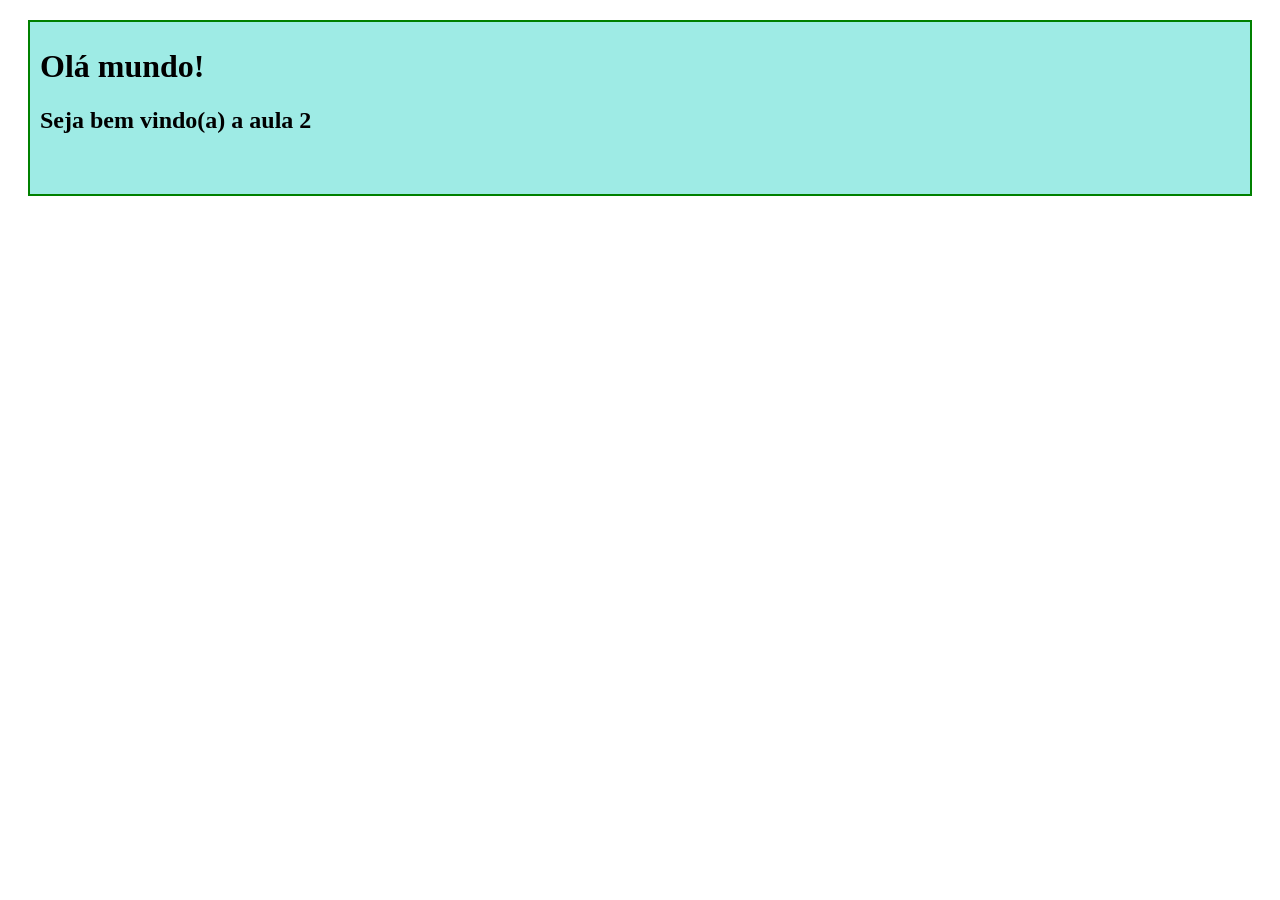
==== index.html @ 07fec40e "mudanças" ====
<!DOCTYPE html>
<html lang="pt-BR">
<head>
    <meta charset="UTF-8">
    <meta name="viewport" content="width=device-width, initial-scale=1.0">
    <title>Aula 2</title>
    <meta charset="UTF-8">
    <meta name="viewport" content="width=device-width, initial-scale=1.0">
    <title>Page Title</title>
    <meta name="description" content="Page description">
    <meta name="keywords" content="keyword1, keyword2">
    <meta property="og:title" content="Page Title">
    <meta property="og:description" content="Page description">
    <meta property="og:type" content="website">
    <meta property="og:url" content="https://www.example.com">
    <meta property="og:image" content="https://www.example.com/image.jpg">
    <meta name="twitter:card" content="summary_large_image">
    <meta name="twitter:title" content="Page Title">
    <meta name="twitter:description" content="Page description">
    <meta name="twitter:image" content="https://www.example.com/image.jpg">
</head>
<body>
    <div style="
        background-color: #9eebe5;
        border: 2px solid green;
        padding: 5px 2px 40px 10px;
        margin: 20px;
         ">
        <h1>Olá mundo!</h1>
        <h2>Seja bem vindo(a) a aula 2</h2>
    </div>
</body>
</html>
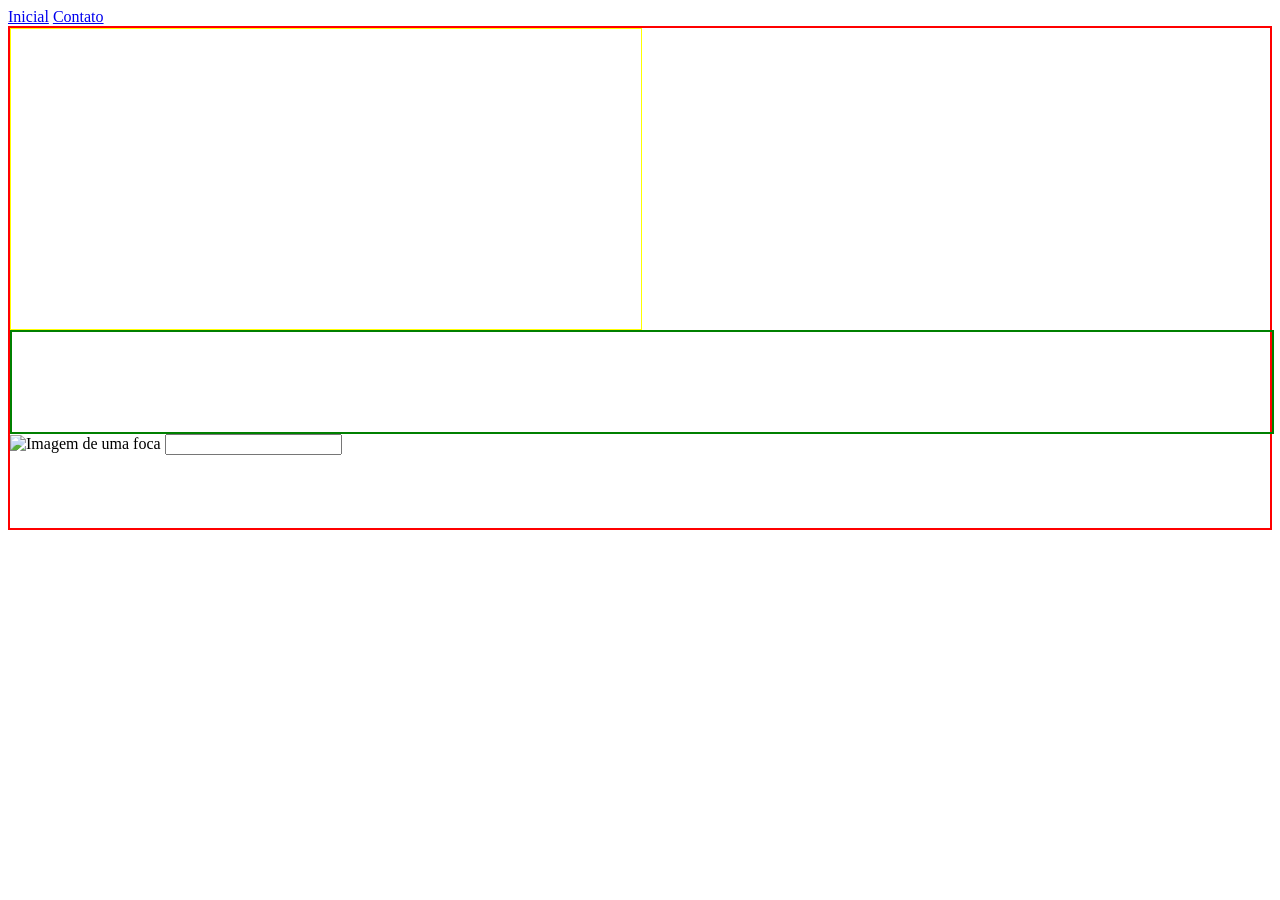
==== commit e858efdc: "feat: adicionado um comentário" ====
--- a/index.html
+++ b/index.html
@@ -19,15 +19,48 @@
     <meta name="twitter:description" content="Page description">
     <meta name="twitter:image" content="https://www.example.com/image.jpg">
 </head>
+<!--
+css inline é dentro do elemento "tag"
+css interno/critico é dentro do cabeçalho html
+css externo fora do documento
+-->
 <body>
-    <div style="
-        background-color: #9eebe5;
-        border: 2px solid green;
-        padding: 5px 2px 40px 10px;
-        margin: 20px;
-         ">
-        <h1>Olá mundo!</h1>
-        <h2>Seja bem vindo(a) a aula 2</h2>
-    </div>
+    <header>
+        <nav>
+            <a href="#">Inicial</a>
+            <a href="contato.html" >Contato</a>
+        </nav>
+    </header>
+    <main 
+    style="
+    height: 500px;
+    border: solid 2px red;
+    "
+    >
+        <section style="
+        height: 300px;
+        width: 50%;
+        border: solid 1px yellow;
+        "
+        >
+
+        </section>
+        <section style="
+        height: 100px;
+        width: 100%;
+        border: solid 2px green;
+        "
+        >
+
+        </section>
+        <section>
+            <img src="img/foca.jpg" width="300px" height="200px" alt="Imagem de uma foca" title="Foto de uma foca">
+            
+            <input type="text" >
+        </section>
+    </main>
+    <footer >
+
+    </footer>
 </body>
 </html>
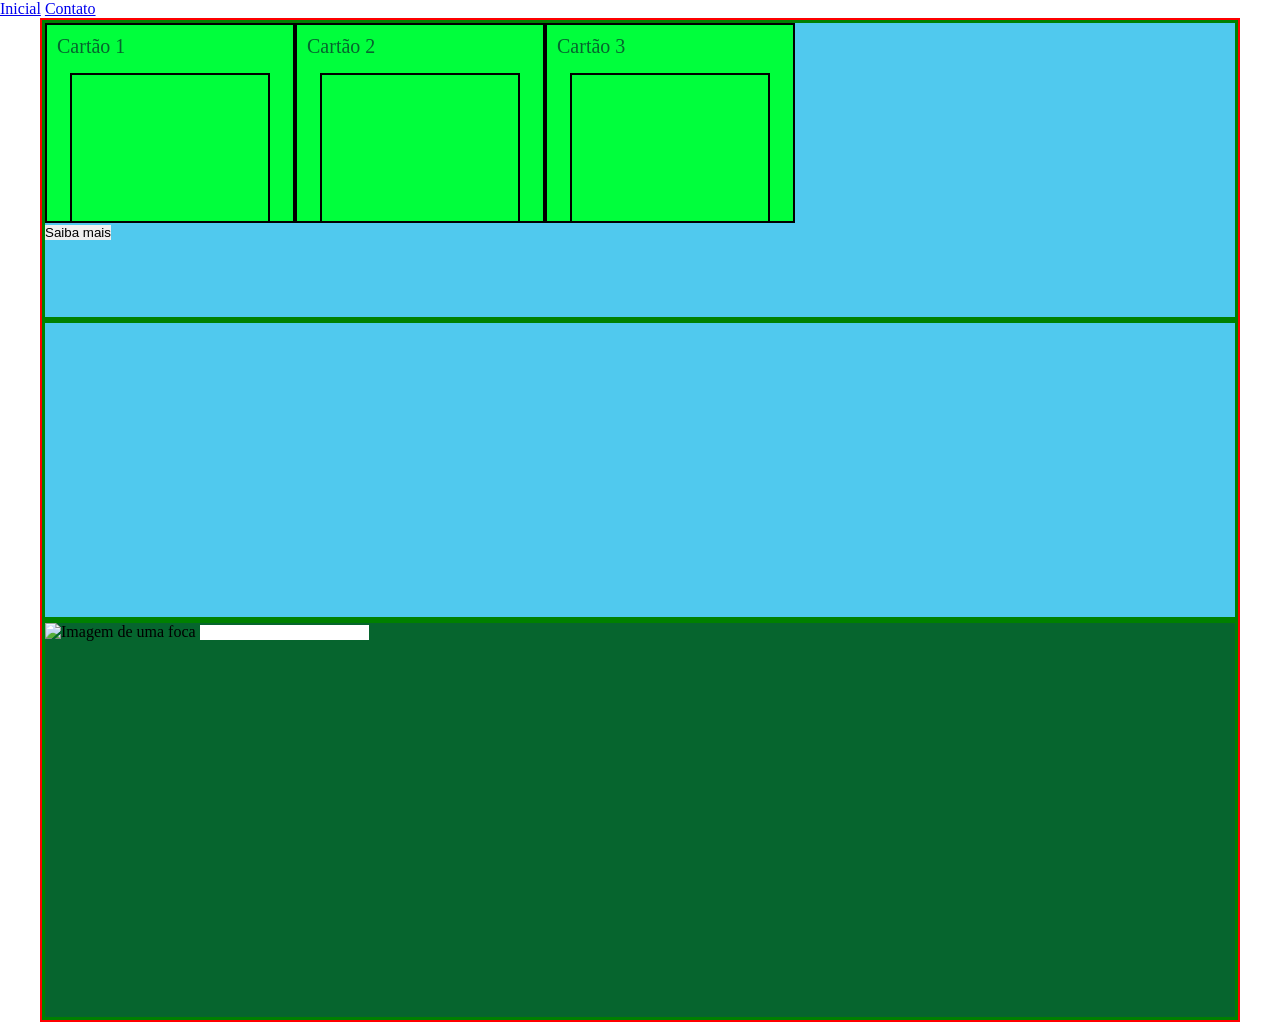
==== commit 4c4b459a: "feat: troca para o css externo" ====
--- a/index.html
+++ b/index.html
@@ -6,7 +6,6 @@
     <title>Aula 2</title>
     <meta charset="UTF-8">
     <meta name="viewport" content="width=device-width, initial-scale=1.0">
-    <title>Page Title</title>
     <meta name="description" content="Page description">
     <meta name="keywords" content="keyword1, keyword2">
     <meta property="og:title" content="Page Title">
@@ -18,11 +17,18 @@
     <meta name="twitter:title" content="Page Title">
     <meta name="twitter:description" content="Page description">
     <meta name="twitter:image" content="https://www.example.com/image.jpg">
+    <!-- CSS externo-->
+    <link rel="stylesheet" href="css/style.css">
 </head>
 <!--
 css inline é dentro do elemento "tag"
 css interno/critico é dentro do cabeçalho html
 css externo fora do documento
+
+Selectores
+proprios nome elementos
+classes prefixo do nome é ponto ex   .card (vários locais)
+id      prefixo do nome é hash  ex   #botao-form (obs. id somente UM dentro do html)
 -->
 <body>
     <header>
@@ -31,29 +37,34 @@
             <a href="contato.html" >Contato</a>
         </nav>
     </header>
-    <main 
-    style="
-    height: 500px;
-    border: solid 2px red;
-    "
-    >
-        <section style="
-        height: 300px;
-        width: 50%;
-        border: solid 1px yellow;
-        "
-        >
+    <main>
+        <section>
+            <div class="container-cards">
+                <div class="card">
+                    <div class="titulo">Cartão 1</div>
+                    <div class="card-img">
+                        <img src="img/leao.webp" width="200" alt="">
+                    </div>
+                </div>
+                <div class="card">
+                    <div class="titulo">Cartão 2</div>
+                    <div class="card-img">
+                        <img src="img/foca.jpg" width="200"  alt="">
+                    </div>
+                </div>
+                <div class="card">
+                    <div class="titulo">Cartão 3</div>
+                    <div class="card-img">
+                        <img src="img/tubarao.png" width="200"  alt="">
+                    </div>
+                </div>
+            </div>
+            <button id="botao-ver">Saiba mais</button>
+        </section>
+        <section>
 
         </section>
-        <section style="
-        height: 100px;
-        width: 100%;
-        border: solid 2px green;
-        "
-        >
-
-        </section>
-        <section>
+        <section style="height: 400px; background-color: #06652e;">
             <img src="img/foca.jpg" width="300px" height="200px" alt="Imagem de uma foca" title="Foto de uma foca">
             
             <input type="text" >
--- a/css/style.css
+++ b/css/style.css
@@ -0,0 +1,43 @@
+*{
+    margin: 0;
+    padding: 0;
+    border: 0;
+    box-sizing: border-box;
+}
+main{
+    border: solid 2px red;
+    width: 1200px;
+    margin: 0 auto;
+}
+section{
+    height: 300px;
+    border: solid 3px green;
+    background-color: #50c9ee;
+}
+/* Aqui é uma CLASSE */
+.container-cards{
+    width: 100%;
+    display: flex;
+}
+.card{
+    border: solid 2px black;
+    background-color: rgb(0, 255, 60);
+    width: 250px;
+    height: 200px;
+}
+.titulo{
+    font-size: 20px;
+    color: #06652e;
+    padding: 10px;
+}
+.card-img{
+    width: 200px;
+    height: 150px;
+    margin: 5px auto;
+    border: solid 2px black;
+}
+/* Aqui é um ID */
+#botao-cancelar{
+    width: 300px;
+    background-color: red;
+}
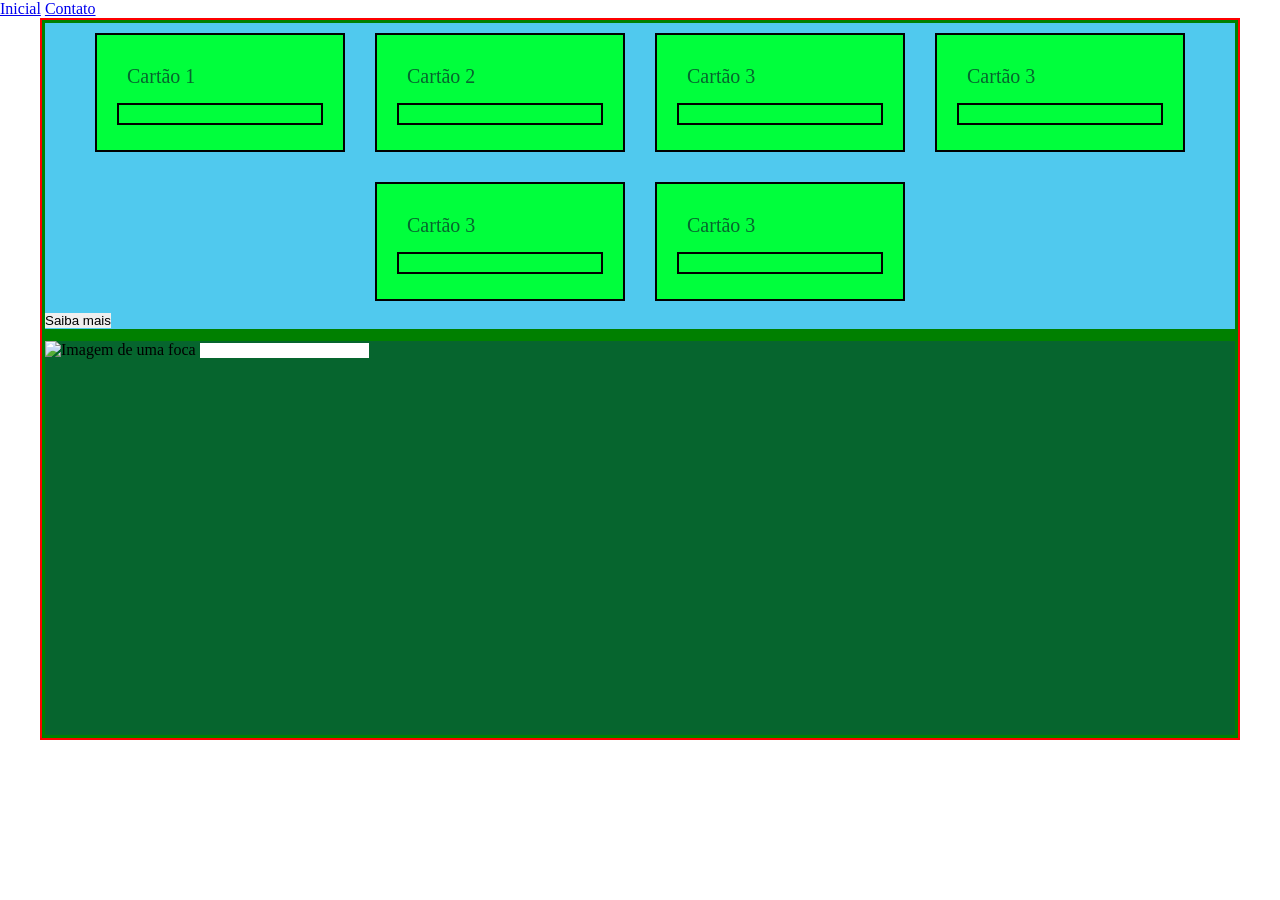
==== commit cc921184: "feat: conhecendo o display flex" ====
--- a/index.html
+++ b/index.html
@@ -58,6 +58,24 @@
                         <img src="img/tubarao.png" width="200"  alt="">
                     </div>
                 </div>
+                <div class="card">
+                    <div class="titulo">Cartão 3</div>
+                    <div class="card-img">
+                        <img src="img/tubarao.png" width="200"  alt="">
+                    </div>
+                </div>
+                <div class="card">
+                    <div class="titulo">Cartão 3</div>
+                    <div class="card-img">
+                        <img src="img/tubarao.png" width="200"  alt="">
+                    </div>
+                </div>
+                <div class="card">
+                    <div class="titulo">Cartão 3</div>
+                    <div class="card-img">
+                        <img src="img/tubarao.png" width="200"  alt="">
+                    </div>
+                </div>
             </div>
             <button id="botao-ver">Saiba mais</button>
         </section>
--- a/css/style.css
+++ b/css/style.css
@@ -6,11 +6,11 @@
 }
 main{
     border: solid 2px red;
-    width: 1200px;
+    max-width: 1200px;
     margin: 0 auto;
 }
 section{
-    height: 300px;
+    height: auto;
     border: solid 3px green;
     background-color: #50c9ee;
 }
@@ -18,12 +18,18 @@
 .container-cards{
     width: 100%;
     display: flex;
+    flex-wrap: wrap;
+    gap: 10px;
+    justify-content: center;
+    align-items: center;
 }
 .card{
+    margin: 10px;
+    padding: 20px;
     border: solid 2px black;
     background-color: rgb(0, 255, 60);
     width: 250px;
-    height: 200px;
+    height: auto;
 }
 .titulo{
     font-size: 20px;
@@ -31,8 +37,8 @@
     padding: 10px;
 }
 .card-img{
-    width: 200px;
-    height: 150px;
+    width: auto;
+    height: auto;
     margin: 5px auto;
     border: solid 2px black;
 }
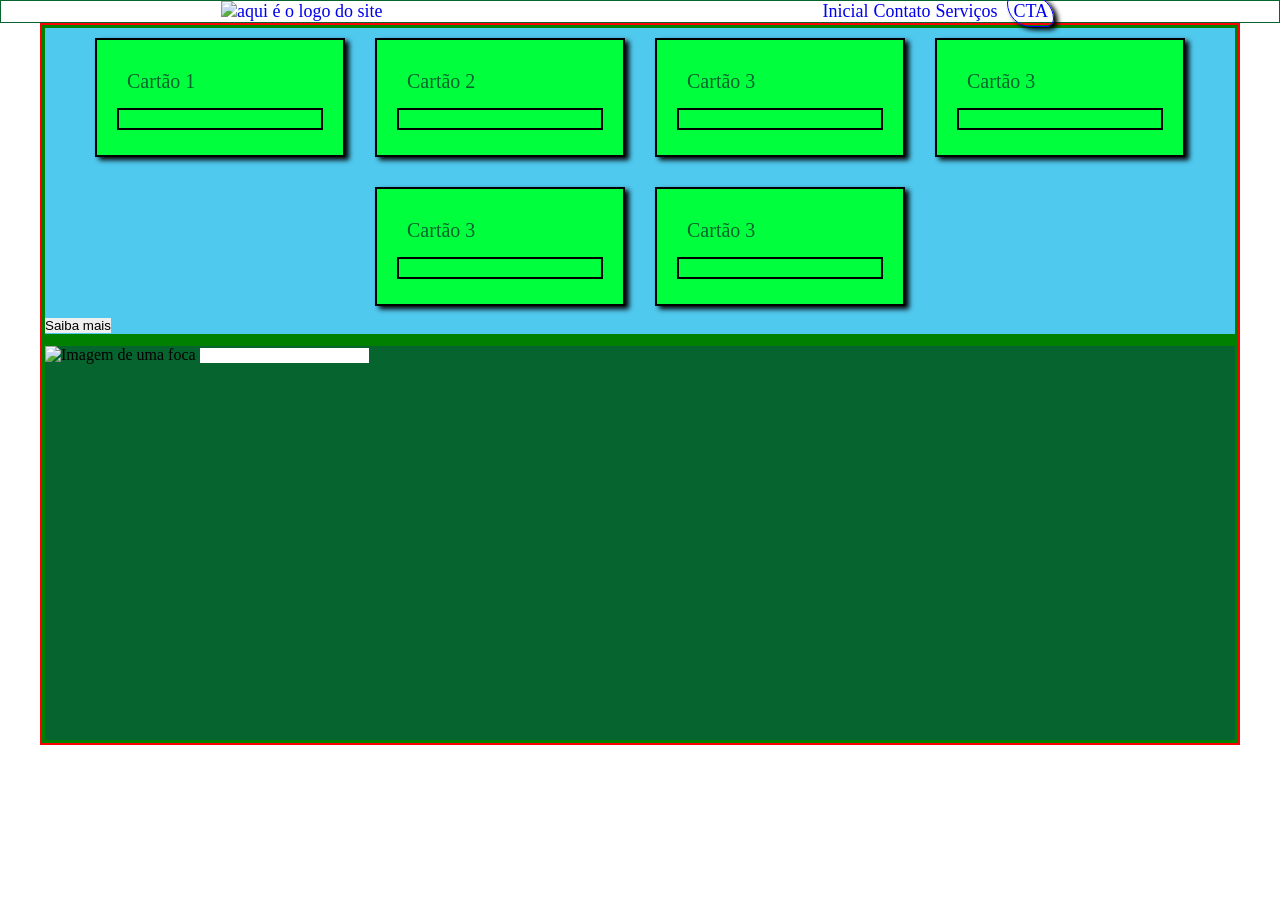
==== commit 5f4c37dd: "introdução ao hover e comportamento do botao cta" ====
--- a/index.html
+++ b/index.html
@@ -32,9 +32,25 @@
 -->
 <body>
     <header>
-        <nav>
-            <a href="#">Inicial</a>
-            <a href="contato.html" >Contato</a>
+        <nav class="nav-top">
+            <a href="index.html">
+                <img src="img/cloud.svg" alt="aqui é o logo do site" class="logo">
+            </a>
+            <!-- lista ordenada x lista desordenada ul -->
+            <ul>
+                <li>
+                    <a href="#">Inicial</a>
+                </li>
+                <li>
+                    <a href="contato.html" >Contato</a>
+                </li>
+                <li>
+                    <a href="servicos.html" >Serviços</a>
+                </li>
+                <li>
+                    <a href="#contato_interno" class="botao-cta">CTA</a>
+                </li>
+            </ul>
         </nav>
     </header>
     <main>
--- a/css/style.css
+++ b/css/style.css
@@ -3,6 +3,35 @@
     padding: 0;
     border: 0;
     box-sizing: border-box;
+}
+.nav-top{
+    display: flex;
+    align-items: center;
+    justify-content: space-around;
+    border: #06652e solid 1px;
+}
+ul{
+    display: flex;
+    list-style: none;
+    gap: 5px;
+}
+a{
+    font-size: 18px;
+    text-decoration: none;
+}
+
+.botao-cta{
+    padding: 5px;
+    margin: 5px;
+    border: solid 1px blue;
+    border-radius: 10px 30px 10px 30px;
+    box-shadow: 4px 3px 5px 0px black;
+}
+.botao-cta:hover{
+    background-color: #50c9ee;
+}
+.botao-cta:active{
+    box-shadow: inset 4px 3px 5px 0px black;
 }
 main{
     border: solid 2px red;
@@ -30,6 +59,7 @@
     background-color: rgb(0, 255, 60);
     width: 250px;
     height: auto;
+    box-shadow: 4px 3px 5px 0px black;
 }
 .titulo{
     font-size: 20px;
@@ -46,4 +76,7 @@
 #botao-cancelar{
     width: 300px;
     background-color: red;
+}
+.logo{
+    width: 80px;
 }
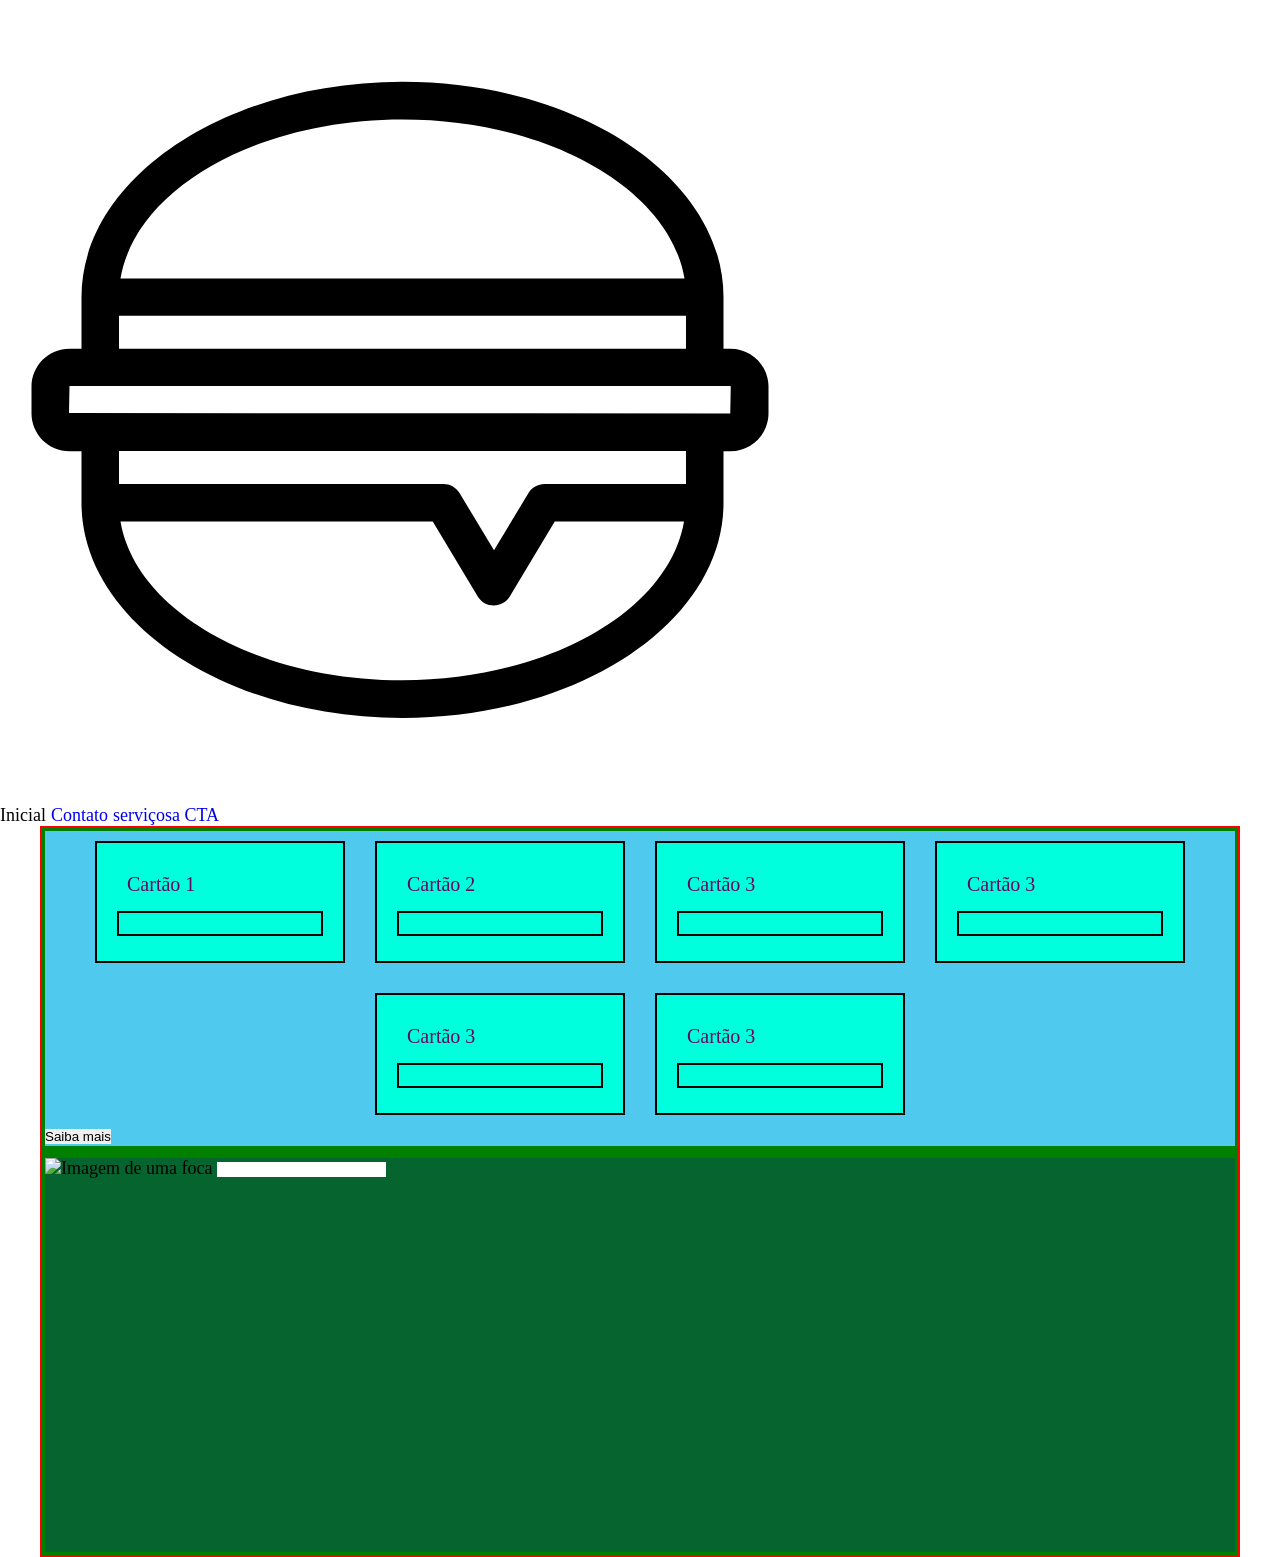
==== commit e7a83860: "introdução ao hover" ====
--- a/index.html
+++ b/index.html
@@ -32,27 +32,28 @@
 -->
 <body>
     <header>
-        <nav class="nav-top">
-            <a href="index.html">
-                <img src="img/cloud.svg" alt="aqui é o logo do site" class="logo">
-            </a>
-            <!-- lista ordenada x lista desordenada ul -->
-            <ul>
-                <li>
-                    <a href="#">Inicial</a>
-                </li>
-                <li>
-                    <a href="contato.html" >Contato</a>
-                </li>
-                <li>
-                    <a href="servicos.html" >Serviços</a>
-                </li>
-                <li>
-                    <a href="#contato_interno" class="botao-cta">CTA</a>
-                </li>
-            </ul>
+        <nav>
+        <a href="index.html" >
+        <img src="img/humberger-svgrepo-com.svg" alt="aqui é o logo do site" class="logo">
+        </a>
+   
+     
+        <!-- lista ordenada x lista desordenada u1 -->
+        <ul>
+            <li>
+                 <a hret="#" > Inicial</a>
+            </li>
+            <li>
+                <a href="contato.html " >Contato</a>
+            </li>
+            <li>
+            <a href="serviços.html" >serviçosa 
+                <a href="#contato_interno" class="botão-cta"> CTA<a>
+            </li>
+        </ul>
+            
         </nav>
-    </header>
+</header>
     <main>
         <section>
             <div class="container-cards">
--- a/css/style.css
+++ b/css/style.css
@@ -1,38 +1,44 @@
 *{
+
     margin: 0;
     padding: 0;
     border: 0;
     box-sizing: border-box;
-}
+    }
+
+
+
 .nav-top{
     display: flex;
-    align-items: center;
-    justify-content: space-around;
+    align-items: center ;
     border: #06652e solid 1px;
+    justify-content:space-around ;
+
 }
 ul{
-    display: flex;
-    list-style: none;
-    gap: 5px;
+display: flex;
+list-style: none;
+gap: 5px;
+
 }
-a{
-    font-size: 18px;
+a{font-size: 18px;
     text-decoration: none;
 }
-
 .botao-cta{
     padding: 5px;
     margin: 5px;
     border: solid 1px blue;
     border-radius: 10px 30px 10px 30px;
-    box-shadow: 4px 3px 5px 0px black;
+    box-shadow: 4px 6px rgb(0, 0, 0);
 }
 .botao-cta:hover{
-    background-color: #50c9ee;
+   background-color: #50c9ee;
 }
+
 .botao-cta:active{
-    box-shadow: inset 4px 3px 5px 0px black;
+    box-shadow: 4px 3px 5px 0px rgb(0, 0, 0);
 }
+
 main{
     border: solid 2px red;
     max-width: 1200px;
@@ -55,15 +61,14 @@
 .card{
     margin: 10px;
     padding: 20px;
-    border: solid 2px black;
-    background-color: rgb(0, 255, 60);
+    border: solid 2px rgb(0, 0, 0);
+    background-color: rgb(0, 255, 221);
     width: 250px;
     height: auto;
-    box-shadow: 4px 3px 5px 0px black;
 }
 .titulo{
     font-size: 20px;
-    color: #06652e;
+    color: #650660;
     padding: 10px;
 }
 .card-img{
@@ -76,7 +81,4 @@
 #botao-cancelar{
     width: 300px;
     background-color: red;
-}
-.logo{
-    width: 80px;
-}+} 
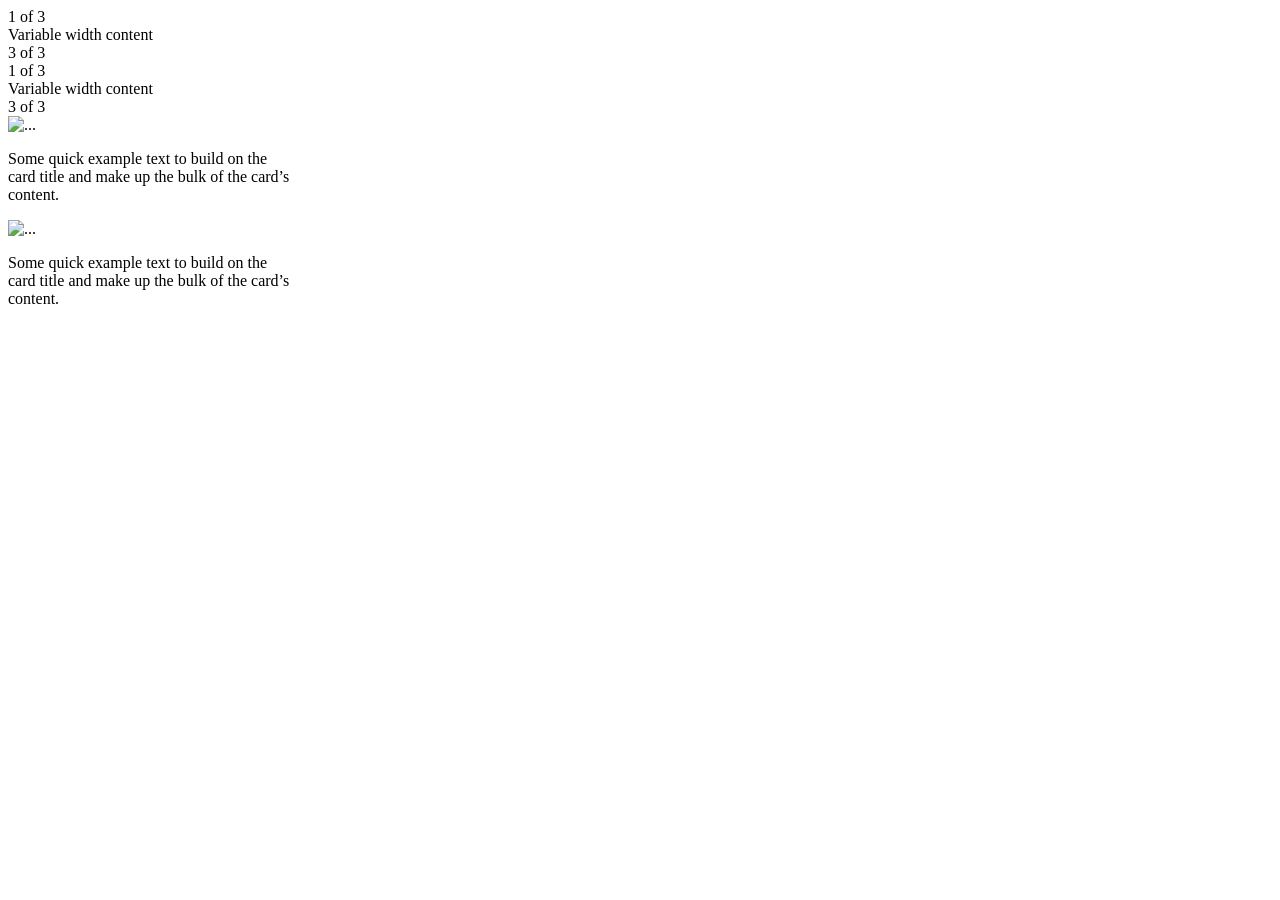
==== commit 41ff4028: "feta framenworks" ====
--- a/index.html
+++ b/index.html
@@ -1,112 +1,42 @@
-<!DOCTYPE html>
-<html lang="pt-BR">
-<head>
-    <meta charset="UTF-8">
-    <meta name="viewport" content="width=device-width, initial-scale=1.0">
-    <title>Aula 2</title>
-    <meta charset="UTF-8">
-    <meta name="viewport" content="width=device-width, initial-scale=1.0">
-    <meta name="description" content="Page description">
-    <meta name="keywords" content="keyword1, keyword2">
-    <meta property="og:title" content="Page Title">
-    <meta property="og:description" content="Page description">
-    <meta property="og:type" content="website">
-    <meta property="og:url" content="https://www.example.com">
-    <meta property="og:image" content="https://www.example.com/image.jpg">
-    <meta name="twitter:card" content="summary_large_image">
-    <meta name="twitter:title" content="Page Title">
-    <meta name="twitter:description" content="Page description">
-    <meta name="twitter:image" content="https://www.example.com/image.jpg">
-    <!-- CSS externo-->
-    <link rel="stylesheet" href="css/style.css">
-</head>
-<!--
-css inline é dentro do elemento "tag"
-css interno/critico é dentro do cabeçalho html
-css externo fora do documento
-
-Selectores
-proprios nome elementos
-classes prefixo do nome é ponto ex   .card (vários locais)
-id      prefixo do nome é hash  ex   #botao-form (obs. id somente UM dentro do html)
--->
-<body>
-    <header>
-        <nav>
-        <a href="index.html" >
-        <img src="img/humberger-svgrepo-com.svg" alt="aqui é o logo do site" class="logo">
-        </a>
-   
-     
-        <!-- lista ordenada x lista desordenada u1 -->
-        <ul>
-            <li>
-                 <a hret="#" > Inicial</a>
-            </li>
-            <li>
-                <a href="contato.html " >Contato</a>
-            </li>
-            <li>
-            <a href="serviços.html" >serviçosa 
-                <a href="#contato_interno" class="botão-cta"> CTA<a>
-            </li>
-        </ul>
-            
-        </nav>
-</header>
-    <main>
-        <section>
-            <div class="container-cards">
-                <div class="card">
-                    <div class="titulo">Cartão 1</div>
-                    <div class="card-img">
-                        <img src="img/leao.webp" width="200" alt="">
-                    </div>
-                </div>
-                <div class="card">
-                    <div class="titulo">Cartão 2</div>
-                    <div class="card-img">
-                        <img src="img/foca.jpg" width="200"  alt="">
-                    </div>
-                </div>
-                <div class="card">
-                    <div class="titulo">Cartão 3</div>
-                    <div class="card-img">
-                        <img src="img/tubarao.png" width="200"  alt="">
-                    </div>
-                </div>
-                <div class="card">
-                    <div class="titulo">Cartão 3</div>
-                    <div class="card-img">
-                        <img src="img/tubarao.png" width="200"  alt="">
-                    </div>
-                </div>
-                <div class="card">
-                    <div class="titulo">Cartão 3</div>
-                    <div class="card-img">
-                        <img src="img/tubarao.png" width="200"  alt="">
-                    </div>
-                </div>
-                <div class="card">
-                    <div class="titulo">Cartão 3</div>
-                    <div class="card-img">
-                        <img src="img/tubarao.png" width="200"  alt="">
-                    </div>
-                </div>
-            </div>
-            <button id="botao-ver">Saiba mais</button>
-        </section>
-        <section>
-
-        </section>
-        <section style="height: 400px; background-color: #06652e;">
-            <img src="img/foca.jpg" width="300px" height="200px" alt="Imagem de uma foca" title="Foto de uma foca">
-            
-            <input type="text" >
-        </section>
-    </main>
-    <footer >
-
-    </footer>
-</body>
-</html>+<!doctype html>
+<html lang="en">
+  <head>
+    <meta charset="utf-8">
+    <meta name="viewport" content="width=device-width, initial-scale=1">
+    <title>Bootstrap demo</title>
+  </head><div class="container-fluid">
+  <div class="container text-center">
+  <div class="row justify-content-md-center">
+    <div class="col col-lg-2">
+      1 of 3
+    </div>
+    <div class="col-md-auto">
+      Variable width content
+    </div>
+    <div class="col col-lg-2">
+      3 of 3
+    </div>
+  </div>
+  <div class="row">
+    <div class="col">
+      1 of 3
+    </div>
+    <div class="col-md-auto">
+      Variable width content
+    </div>
+    <div class="col col-lg-2">
+      3 of 3
+    </div>
+  </div>
+</div>
+</div><div class="card" style="width: 18rem;">
+  <img src="..." class="card-img-top" alt="...">
+  <div class="card-body">
+    <p class="card-text">Some quick example text to build on the card title and make up the bulk of the card’s content.</p>
+  </div>
+</div><div class="card" style="width: 18rem;">
+  <img src="..." class="card-img-top" alt="...">
+  <div class="card-body">
+    <p class="card-text">Some quick example text to build on the card title and make up the bulk of the card’s content.</p>
+  </div>
+</div>
